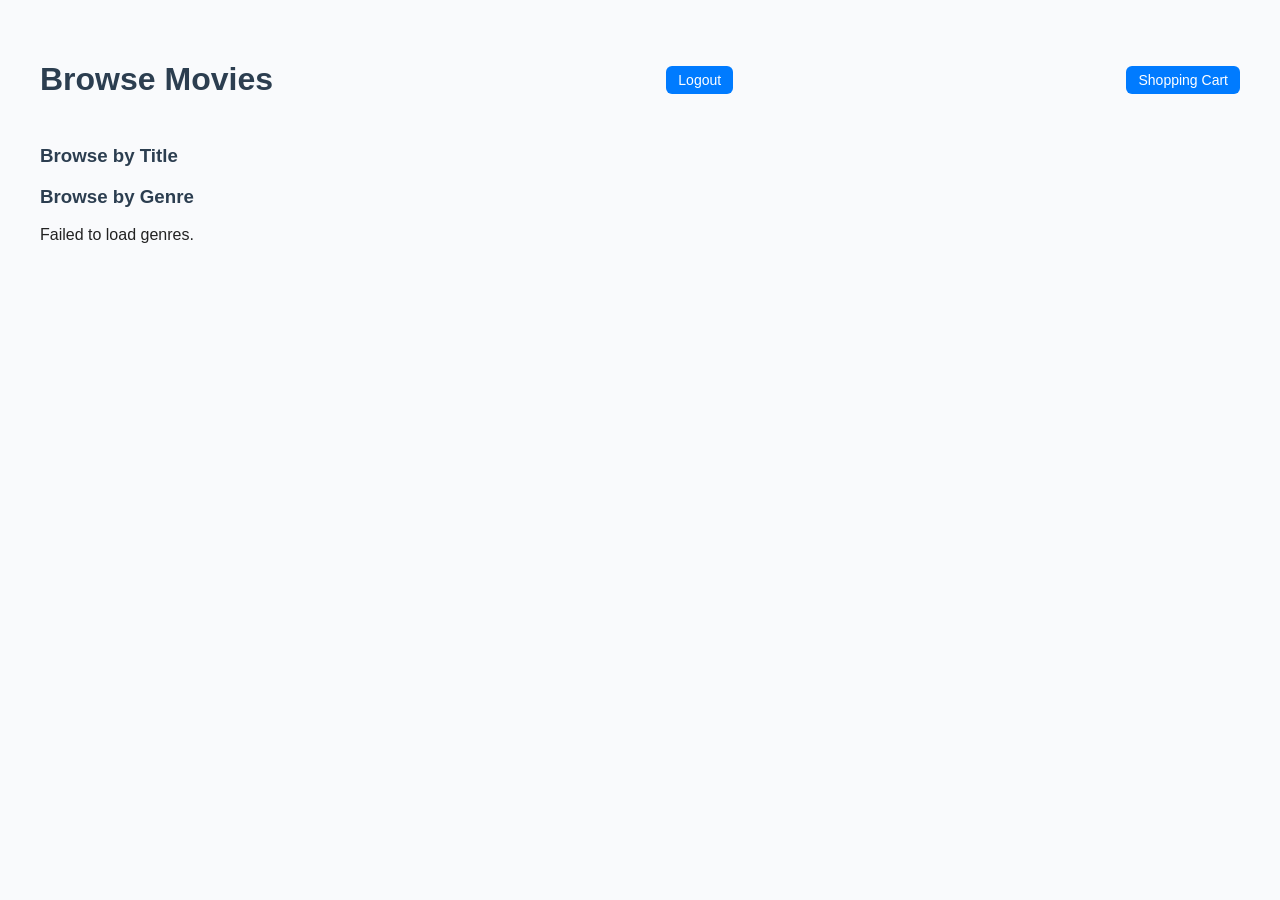
==== src/main/resources/static/browse.html @ 237f6346 "Scaffold Spring Boot project: MySQL via docker-compose, seeded from original SQL dumps, static front" ====
<!DOCTYPE html>
<html lang="en">
<head>
    <meta charset="UTF-8">
    <title>Browse Movies - Fabflix</title>
    <link rel="stylesheet" href="style.css">
    <script src="js/browse.js" defer></script>
</head>
<body>
<header>
    <h1>Browse Movies</h1>
    <button id="logout-btn">Logout</button>
    <button onclick="window.location.href='cart.html'">Shopping Cart</button>
</header>

<section>
    <h3>Browse by Title</h3>
    <div id="letter-links" class="browse-links"></div>
</section>

<section>
    <h3>Browse by Genre</h3>
    <div id="genre-links" class="browse-links"></div>
</section>
</body>
</html>
---- src/main/resources/static/style.css ----
body {
    font-family: "Segoe UI", Roboto, Arial, sans-serif;
    background-color: #f9fafc;
    color: #222;
    margin: 40px;
}

h1, h2, h3 {
    color: #2c3e50;
}

header {
    display: flex;
    justify-content: space-between;
    align-items: center;
    margin-bottom: 25px;
}

button {
    background-color: #007bff;
    color: white;
    border: none;
    border-radius: 6px;
    padding: 6px 12px;
    font-size: 14px;
    cursor: pointer;
}

button:hover {
    background-color: #0056b3;
}

input, select {
    padding: 5px;
    margin: 5px;
    border-radius: 4px;
    border: 1px solid #ccc;
}

table {
    width: 100%;
    border-collapse: collapse;
    background: white;
    margin-top: 15px;
    box-shadow: 0 1px 5px rgba(0, 0, 0, 0.1);
}

th, td {
    padding: 10px;
    border-bottom: 1px solid #ddd;
    text-align: left;
}

th {
    background-color: #007bff;
    color: white;
}

tr:hover {
    background-color: #f1f1f1;
}

.pill {
    display: inline-block;
    background: #007bff;
    color: white;
    padding: 3px 8px;
    margin: 2px;
    border-radius: 12px;
    text-decoration: none;
    font-size: 13px;
}

.pill:hover {
    background-color: #0056b3;
}

.error {
    color: #c00;
    font-weight: bold;
}

#pagination {
    margin-top: 20px;
    display: flex;
    align-items: center;
    gap: 10px;
}

#page-info {
    font-weight: 500;
}



.ac-item {
    padding: 5px 8px;
    cursor: pointer;
}

.ac-item:hover,
.ac-highlighted {
    background: #e0eaff;
}
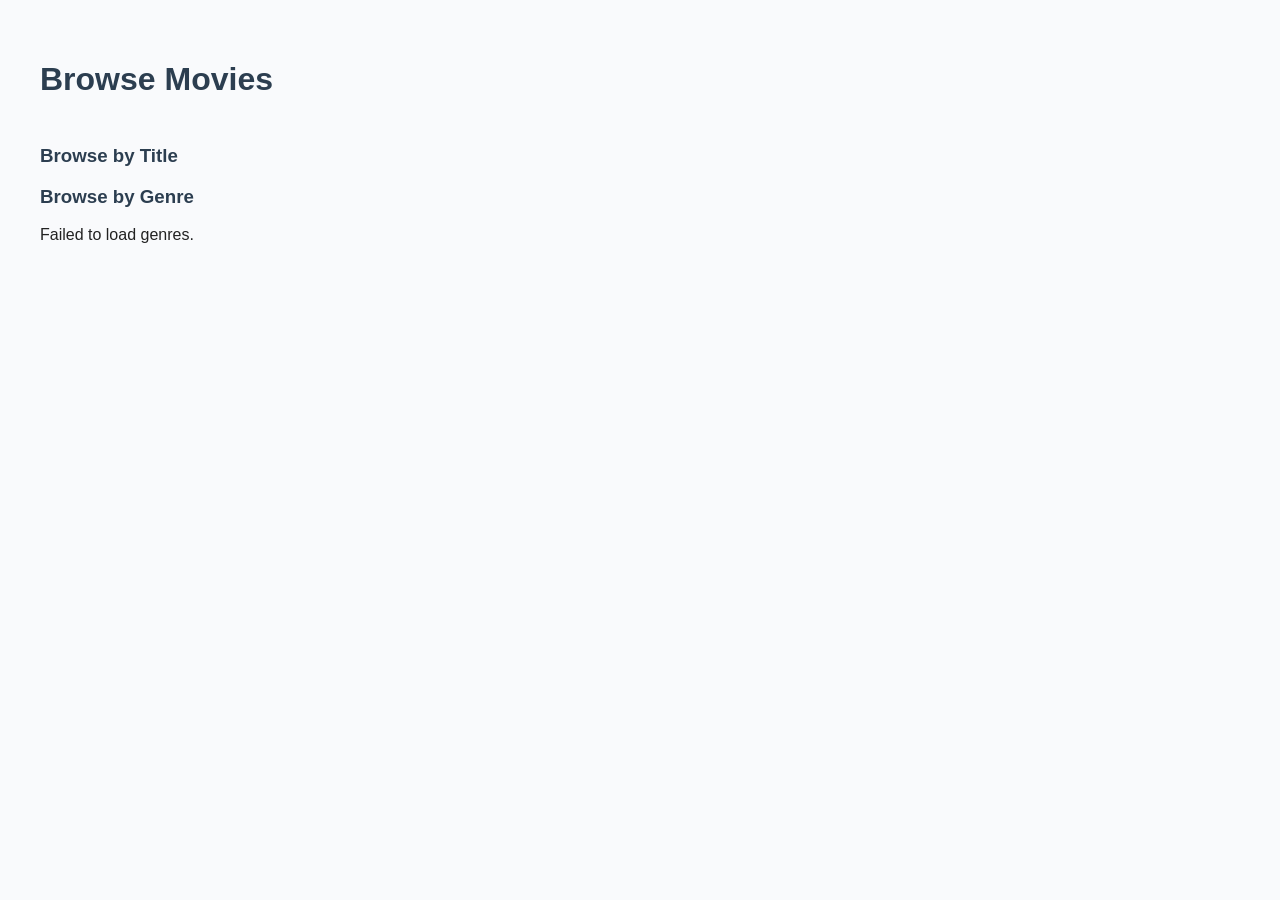
==== commit 963f1ce7: "Drop login, cart/checkout, and reCAPTCHA from scope These were classroom-project stand-ins (a match-" ====
--- a/src/main/resources/static/browse.html
+++ b/src/main/resources/static/browse.html
@@ -9,8 +9,6 @@
 <body>
 <header>
     <h1>Browse Movies</h1>
-    <button id="logout-btn">Logout</button>
-    <button onclick="window.location.href='cart.html'">Shopping Cart</button>
 </header>
 
 <section>
